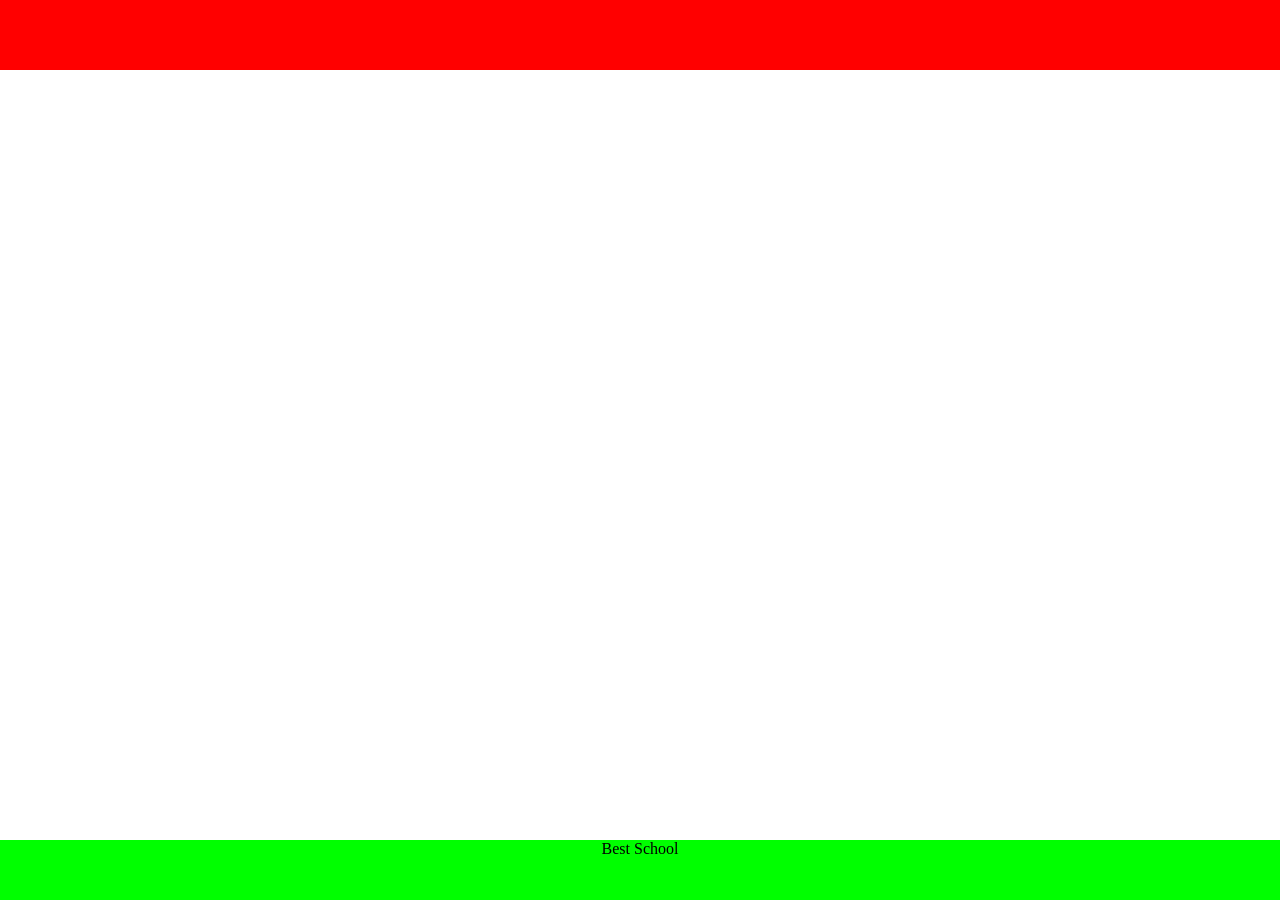
==== web_static/1-index.html @ 53bb0e5e "Update Repo" ====
<!DOCTYPE html>
<html>

<head>
	<title>AirBnB Clone</title>
	<style>
		body {
			margin: 0px;
			padding: 0px;
		}

		header {
			background-color: #FF0000;
			height: 70px;
			width: 100%;
		}

		footer {
			position: fixed;
			bottom: 0;
			background-color: #00FF00;
			height: 60px;
			width: 100%;
		}

		footer p {
			text-align: center;
			margin: 0 auto;
		}
	</style>
</head>

<body>
	<header>
	</header>
	<footer>
		<p>Best School</p>
	</footer>
</body>

</html>
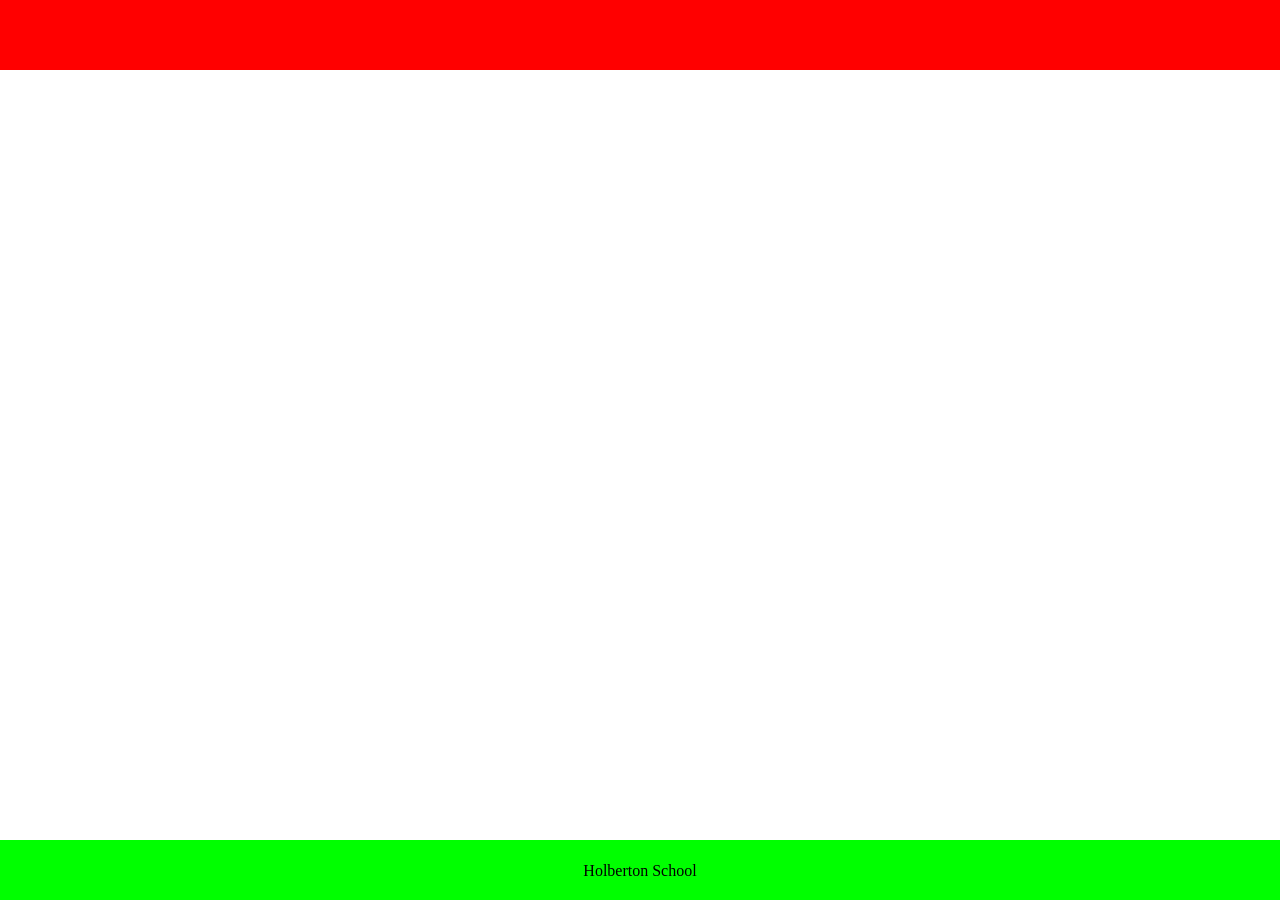
==== commit 7fdddf86: "Task 4" ====
--- a/web_static/1-index.html
+++ b/web_static/1-index.html
@@ -1,41 +1,21 @@
 <!DOCTYPE html>
-<html>
+<html lang="en">
+	<head>
+		<title>AirBnB clone</title>
+		<style>
 
-<head>
-	<title>AirBnB Clone</title>
-	<style>
-		body {
-			margin: 0px;
-			padding: 0px;
-		}
+			body {margin:0px;padding:0px;}
+			header {background-color:#FF0000;height:70px;width:100%;}
+			footer {position:fixed;bottom:0;background-color:#00FF00;height:60px;width:100%;text-align:center;line-height:30px;}
 
-		header {
-			background-color: #FF0000;
-			height: 70px;
-			width: 100%;
-		}
+		</style>
+	</head>
+    <body>
+		<header>
+		</header>
 
-		footer {
-			position: fixed;
-			bottom: 0;
-			background-color: #00FF00;
-			height: 60px;
-			width: 100%;
-		}
-
-		footer p {
-			text-align: center;
-			margin: 0 auto;
-		}
-	</style>
-</head>
-
-<body>
-	<header>
-	</header>
-	<footer>
-		<p>Best School</p>
-	</footer>
-</body>
-
-</html>+		<footer>
+			<p>Holberton School</p>
+		</footer>
+	</body>
+</html>
